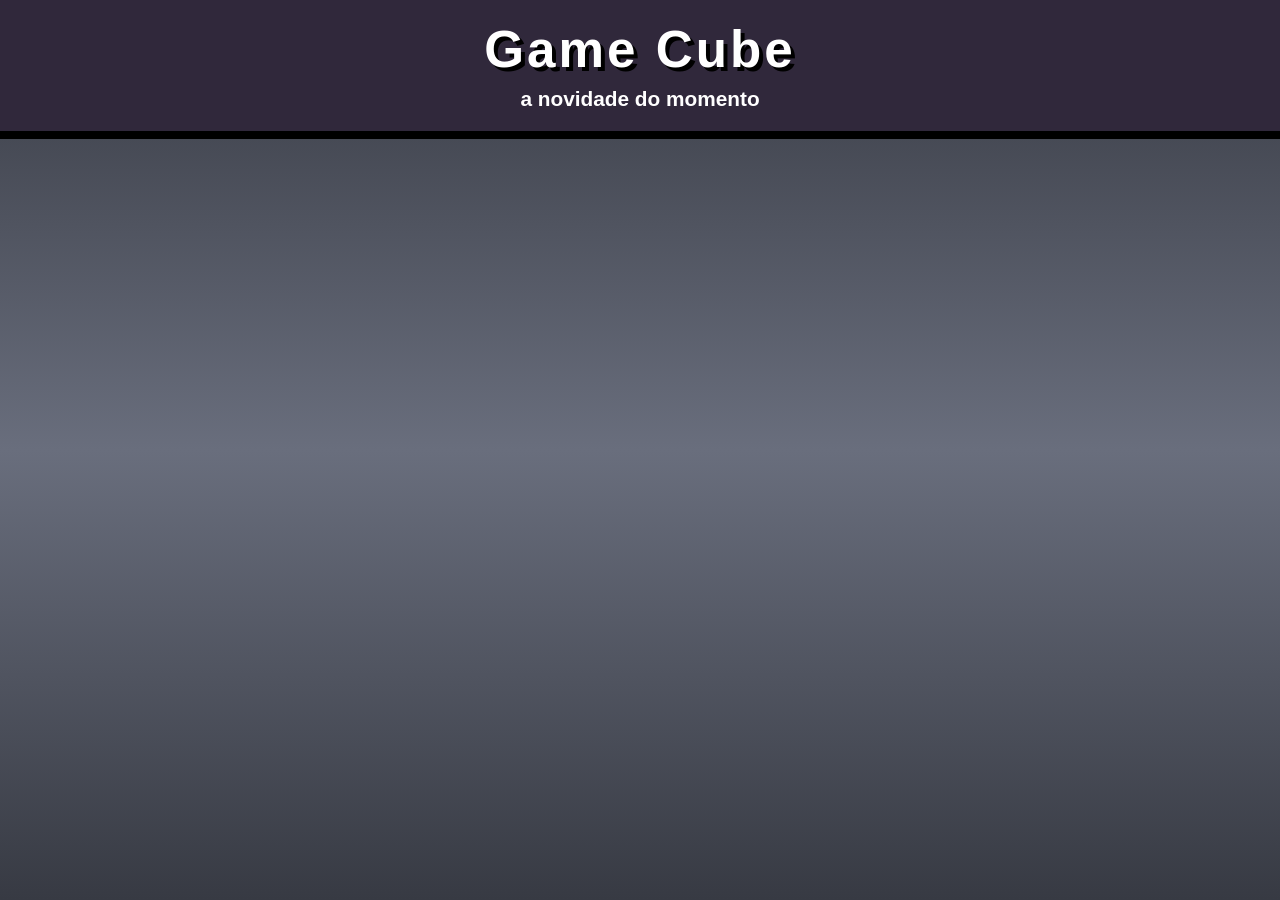
==== index.html @ e66182b9 "começo" ====
<!DOCTYPE html>
<html lang="en">
<head>
    <meta charset="UTF-8">
    <meta name="viewport" content="width=device-width, initial-scale=1.0">
    <title>Game Cube</title>
    <link rel="stylesheet" href="style.css">
</head>
<body>
        <header>
        <div class="top-bar">
            <h1>Game Cube</h1>
            <p class="subtitle">a novidade do momento</p>
        </div>
        <img
    </header>
    
</body>
</html>
---- style.css ----
* {
    margin: 0;
    padding: 0;
    box-sizing: border-box;
}

body {
    background: linear-gradient(#373a43, #696e7d, #373a43);
    background-attachment: fixed;
    font-family: 'Segoe UI', Tahoma, Geneva, Verdana, sans-serif;
    color: white;
    min-height: 100vh;
}

.top-bar {
    background: linear-gradient(#30283b, #30283b);
    color: #ffffff;
    text-align: center;
    padding: 20px 10px;
    border-bottom: 8px solid #000000;
}

h1 {
    font-size: 3.2rem;
    text-shadow: 4px 4px 0 #000000;
    letter-spacing: 3px;
}

.subtitle {
    font-size: 1.3rem;
    margin-top: 8px;
    font-weight: bold;
}

.container {
    max-width: 1000px;
    margin: 40px auto;
    padding: 0 20px;
}

.section-title {
    text-align: center;
    font-size: 2.2rem;
    margin-bottom: 40px;
    color: #ffcb05;
    text-shadow: 2px 2px 0 #3b4cca;
}

ul {
    list-style: none;
    display: grid;
    grid-template-columns: repeat(auto-fit, minmax(280px, 1fr));
    gap: 20px;
}

li {
    background: rgba(255, 255, 255, 0.1);
    border: 5px solid #ffcb05;
    border-radius: 20px;
    overflow: hidden;
    transition: all 0.4s;
}

li:hover {
    transform: scale(1.08);
    border-color: white;
    box-shadow: 0 15px 30px rgba(255, 203, 5, 0.4);
}

li a {
    display: flex;
    align-items: center;
    gap: 20px;
    padding: 20px;
    text-decoration: none;
    color: white;
}

li img {
    width: 90px;
    height: 90px;
    object-fit: contain;
}

li span {
    font-size: 1.5rem;
    font-weight: bold;
}

footer {
    text-align: center;
    padding: 30px;
    background: rgba(0, 0, 0, 0.4);
    margin-top: 50px;
}

@media (max-width: 768px) {
    li a { flex-direction: column; text-align: center; }
}
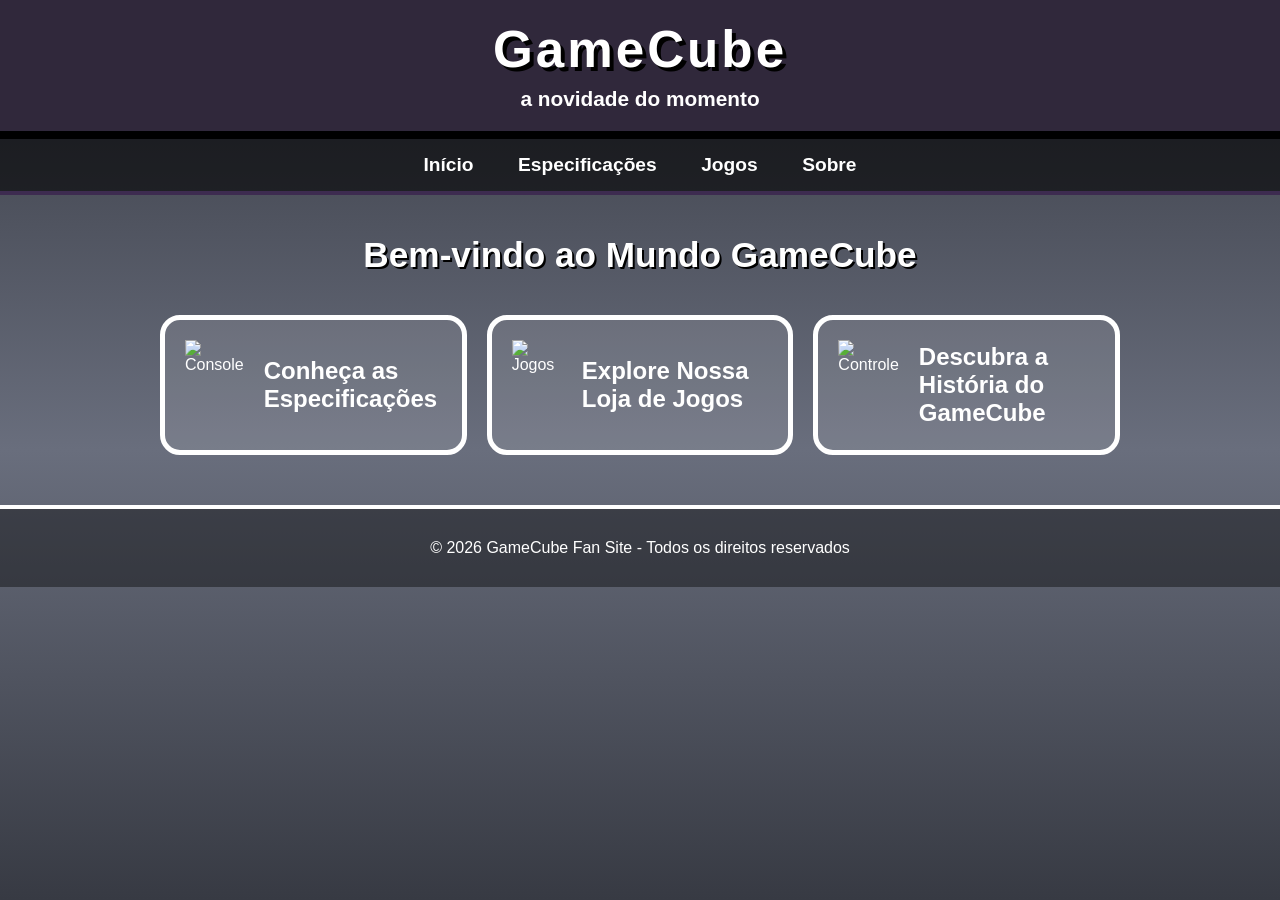
==== commit 929c4ef0: "pagina teste" ====
--- a/index.html
+++ b/index.html
@@ -1,19 +1,51 @@
 <!DOCTYPE html>
-<html lang="en">
+<html lang="pt-BR">
 <head>
     <meta charset="UTF-8">
     <meta name="viewport" content="width=device-width, initial-scale=1.0">
-    <title>Game Cube</title>
+    <title>GameCube - A Novidade do Momento</title>
     <link rel="stylesheet" href="style.css">
 </head>
 <body>
-        <header>
+    <header>
         <div class="top-bar">
-            <h1>Game Cube</h1>
+            <h1>GameCube</h1>
             <p class="subtitle">a novidade do momento</p>
         </div>
-        <img
+        <nav>
+            <a href="index.html">Início</a>
+            <a href="especificacao.html">Especificações</a>
+            <a href="jogos.html">Jogos</a>
+            <a href="sobre.html">Sobre</a>
+        </nav>
     </header>
     
+    <div class="container">
+        <h2 class="section-title">Bem-vindo ao Mundo GameCube</h2>
+        <ul>
+            <li>
+                <a href="especificacao.html">
+                    <img src="https://upload.wikimedia.org/wikipedia/commons/thumb/3/3c/Nintendo-GameCube-Console-Set.png/320px-Nintendo-GameCube-Console-Set.png" alt="Console">
+                    <span>Conheça as Especificações</span>
+                </a>
+            </li>
+            <li>
+                <a href="jogos.html">
+                    <img src="https://upload.wikimedia.org/wikipedia/commons/thumb/b/bf/GameCube_disc_and_case.png/320px-GameCube_disc_and_case.png" alt="Jogos">
+                    <span>Explore Nossa Loja de Jogos</span>
+                </a>
+            </li>
+            <li>
+                <a href="sobre.html">
+                    <img src="https://upload.wikimedia.org/wikipedia/commons/thumb/1/1b/GameCube-Controller-Indigo.png/320px-GameCube-Controller-Indigo.png" alt="Controle">
+                    <span>Descubra a História do GameCube</span>
+                </a>
+            </li>
+        </ul>
+    </div>
+
+    <footer>
+        <p>&copy; 2026 GameCube Fan Site - Todos os direitos reservados</p>
+    </footer>
 </body>
 </html>
--- a/style.css
+++ b/style.css
@@ -42,10 +42,33 @@
     text-align: center;
     font-size: 2.2rem;
     margin-bottom: 40px;
-    color: #ffcb05;
-    text-shadow: 2px 2px 0 #3b4cca;
-}
-
+    color: #ffffff;
+    text-shadow: 2px 2px 0 #000000;
+}
+
+/* Navigation */
+nav {
+    background: rgba(0, 0, 0, 0.6);
+    padding: 15px;
+    text-align: center;
+    border-bottom: 4px solid #3d2b50;
+}
+
+nav a {
+    color: white;
+    text-decoration: none;
+    margin: 0 20px;
+    font-size: 1.2rem;
+    font-weight: bold;
+    transition: all 0.3s;
+}
+
+nav a:hover {
+    color: #ffffff;
+    text-shadow: 0 0 10px #ffffff;
+}
+
+/* Menu Grid */
 ul {
     list-style: none;
     display: grid;
@@ -55,7 +78,7 @@
 
 li {
     background: rgba(255, 255, 255, 0.1);
-    border: 5px solid #ffcb05;
+    border: 5px solid #ffffff;
     border-radius: 20px;
     overflow: hidden;
     transition: all 0.4s;
@@ -64,7 +87,7 @@
 li:hover {
     transform: scale(1.08);
     border-color: white;
-    box-shadow: 0 15px 30px rgba(255, 203, 5, 0.4);
+    box-shadow: 0 15px 30px rgb(57, 57, 57);
 }
 
 li a {
@@ -87,13 +110,182 @@
     font-weight: bold;
 }
 
+/* Specs Page */
+.specs-grid {
+    display: grid;
+    grid-template-columns: repeat(auto-fit, minmax(300px, 1fr));
+    gap: 30px;
+    margin-top: 30px;
+}
+
+.spec-card {
+    background: rgba(255, 255, 255, 0.1);
+    border: 4px solid #ffffff;
+    border-radius: 15px;
+    padding: 25px;
+    transition: all 0.3s;
+}
+
+.spec-card:hover {
+    transform: translateY(-5px);
+    box-shadow: 0 10px 25px rgb(57, 57, 57);
+}
+
+.spec-card h3 {
+    color: #ffffff;
+    margin-bottom: 15px;
+    font-size: 1.5rem;
+    border-bottom: 2px solid #3b4cca;
+    padding-bottom: 10px;
+}
+
+.spec-item {
+    display: flex;
+    justify-content: space-between;
+    padding: 8px 0;
+    border-bottom: 1px solid rgba(255, 255, 255, 0.2);
+}
+
+.spec-item:last-child {
+    border-bottom: none;
+}
+
+.spec-label {
+    font-weight: bold;
+    color: #ffffff;
+}
+
+.spec-value {
+    text-align: right;
+    color: white;
+}
+
+/* Games Store Page */
+.games-grid {
+    display: grid;
+    grid-template-columns: repeat(auto-fit, minmax(250px, 1fr));
+    gap: 25px;
+    margin-top: 30px;
+}
+
+.game-card {
+    background: rgba(255, 255, 255, 0.1);
+    border: 4px solid #ffffff;
+    border-radius: 15px;
+    overflow: hidden;
+    transition: all 0.3s;
+}
+
+.game-card:hover {
+    transform: scale(1.05);
+    box-shadow: 0 15px 30px rgb(57, 57, 57);
+}
+
+.game-image {
+    width: 100%;
+    height: 200px;
+    background: linear-gradient(135deg, #3b4cca, #ffffff);
+    display: flex;
+    align-items: center;
+    justify-content: center;
+    font-size: 3rem;
+    font-weight: bold;
+    color: white;
+    text-shadow: 2px 2px 4px rgba(0, 0, 0, 0.5);
+}
+
+.game-info {
+    padding: 20px;
+}
+
+.game-title {
+    font-size: 1.3rem;
+    font-weight: bold;
+    margin-bottom: 10px;
+    color: #ffffff;
+}
+
+.game-price {
+    font-size: 1.5rem;
+    font-weight: bold;
+    color: white;
+    margin-bottom: 15px;
+}
+
+.buy-btn {
+    display: block;
+    width: 100%;
+    padding: 12px;
+    background: linear-gradient(#ffffff, #383838);
+    border: none;
+    border-radius: 8px;
+    color: #30283b;
+    font-size: 1.1rem;
+    font-weight: bold;
+    cursor: pointer;
+    transition: all 0.3s;
+    text-decoration: none;
+    text-align: center;
+}
+
+.buy-btn:hover {
+    background: linear-gradient(#ff9500, #ffffff);
+    transform: scale(1.05);
+    box-shadow: 0 5px 15px rgb(57, 57, 57);
+}
+
+/* About Page */
+.about-content {
+    background: rgba(255, 255, 255, 0.1);
+    border: 4px solid #ffffff;
+    border-radius: 15px;
+    padding: 40px;
+    margin-top: 30px;
+    line-height: 1.8;
+}
+
+.about-content h3 {
+    color: #ffffff;
+    margin: 25px 0 15px 0;
+    font-size: 1.8rem;
+}
+
+.about-content p {
+    margin-bottom: 15px;
+    font-size: 1.1rem;
+}
+
+.feature-list {
+    list-style: none;
+    margin: 20px 0;
+}
+
+.feature-list li {
+    padding: 10px 0;
+    padding-left: 30px;
+    position: relative;
+    font-size: 1.1rem;
+}
+
+.feature-list li:before {
+    content: "★";
+    position: absolute;
+    left: 0;
+    color: #ffffff;
+    font-size: 1.3rem;
+}
+
+/* Footer */
 footer {
     text-align: center;
     padding: 30px;
     background: rgba(0, 0, 0, 0.4);
     margin-top: 50px;
+    border-top: 4px solid #ffffff;
 }
 
 @media (max-width: 768px) {
     li a { flex-direction: column; text-align: center; }
+    nav a { display: block; margin: 10px 0; }
+    .about-content { padding: 20px; }
 }
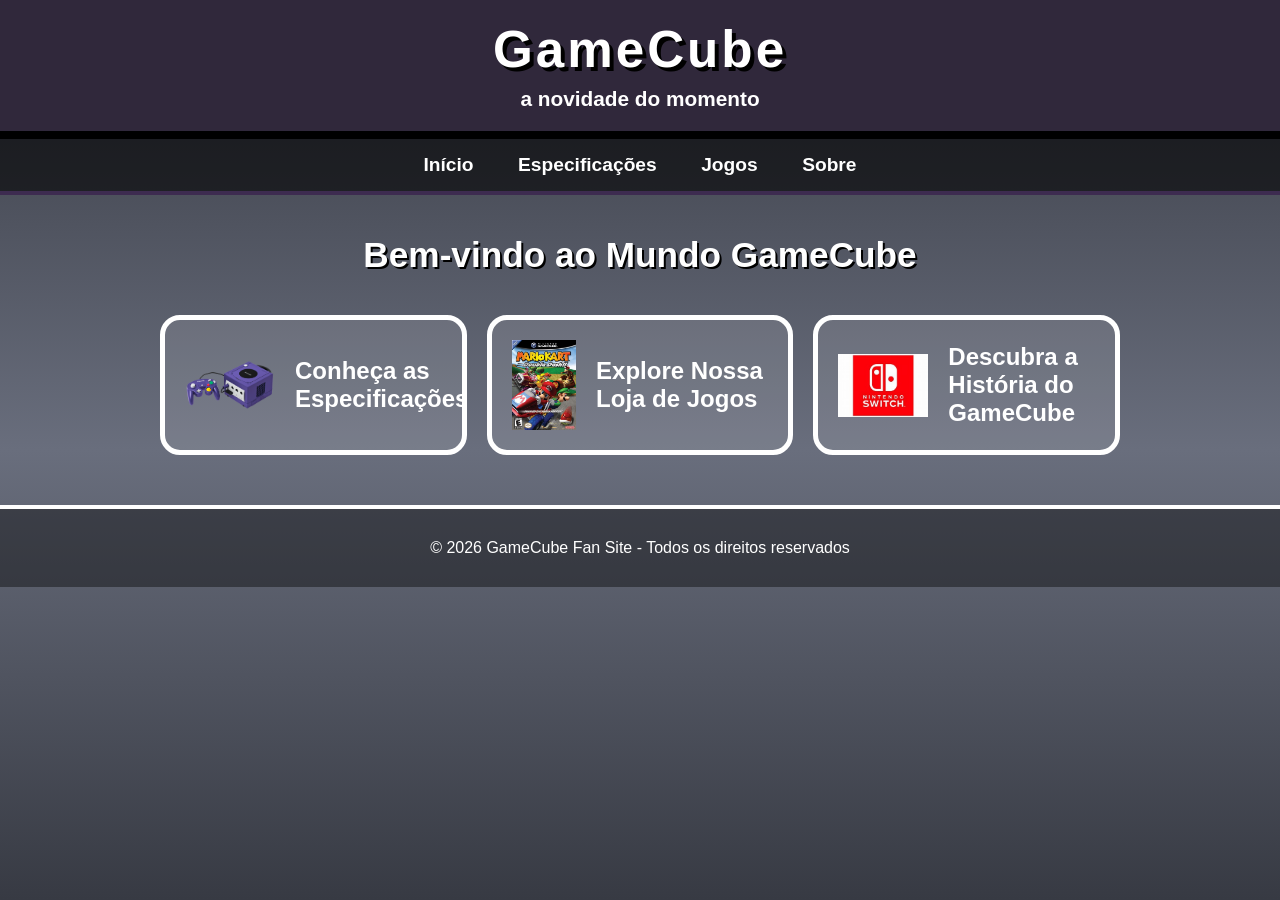
==== commit 07ad24c1: "teste de imagens" ====
--- a/index.html
+++ b/index.html
@@ -25,19 +25,19 @@
         <ul>
             <li>
                 <a href="especificacao.html">
-                    <img src="https://upload.wikimedia.org/wikipedia/commons/thumb/3/3c/Nintendo-GameCube-Console-Set.png/320px-Nintendo-GameCube-Console-Set.png" alt="Console">
+                    <img src="gamecube/GameCube-Console-Set.png" alt="Console">
                     <span>Conheça as Especificações</span>
                 </a>
             </li>
             <li>
                 <a href="jogos.html">
-                    <img src="https://upload.wikimedia.org/wikipedia/commons/thumb/b/bf/GameCube_disc_and_case.png/320px-GameCube_disc_and_case.png" alt="Jogos">
+                    <img src="gamecube/mario kart.webp" alt="Jogos">
                     <span>Explore Nossa Loja de Jogos</span>
                 </a>
             </li>
             <li>
                 <a href="sobre.html">
-                    <img src="https://upload.wikimedia.org/wikipedia/commons/thumb/1/1b/GameCube-Controller-Indigo.png/320px-GameCube-Controller-Indigo.png" alt="Controle">
+                    <img src="gamecube/nintendo logo.jfif" alt="Controle">
                     <span>Descubra a História do GameCube</span>
                 </a>
             </li>
